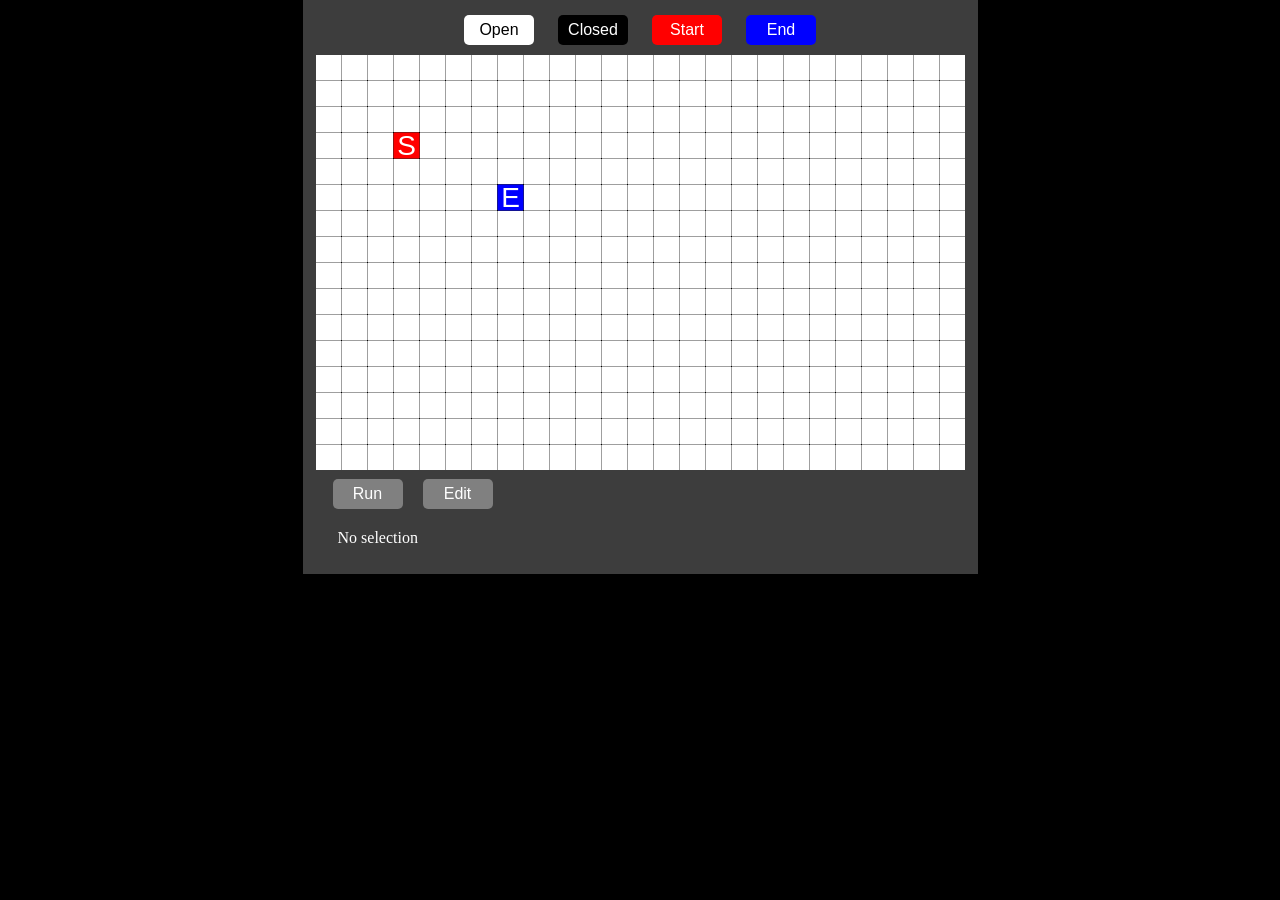
==== index.html @ d24ed918 "Add files via upload Upload current files so they are saved. The checker can currently find a path t" ====
<!DOCTYPE html>
<html lang="en">
<head>
    <meta charset="UTF-8">
    <link rel="stylesheet" type="text/css" href="styles.css">
    <link rel="icon" href="http://cdn.onlinewebfonts.com/svg/img_425896.png">
    <title>Maze</title>
</head>

<body>
    <div id="main-page">
        <div class="row">
            <button id="btnOpen" onClick="stylus.open()">Open</button>
            <button id="btnClose" onClick="stylus.closed()">Closed</button>
            <button id="btnStartP" onClick="stylus.start()">Start</button>
            <button id="btnEndP" onClick="stylus.end()">End</button>
        </div>
        <canvas width="649px" height="415px" id="myCanvas"></canvas> 
        
        <div class="row">
            <button id="btnRun" onClick="run()">Run</button>
            <button id="btnEdit" onClick="edit()">Edit</button>
        </div>
        <div class="row">
            <span id="infoSpan">No selection</span>
        </div>
    </div>
    
    <script src="./script.js"></script>
</body>
</html>
---- styles.css ----
*{
    margin: 0;
    padding: 0;
}

body{
    background-color: black;
}

#main-page{
    background-color: #3d3d3d;
    width: 675px;
    min-height: 510px;
    margin: 0 auto;
    text-align: center;
    padding-top: 10px;
    padding-bottom: 10px;
}

.row {
    width: 100%;
    height: 45px;
    text-align: center;
}

h1 {
    font-size: 30px;
    margin-bottom: 10px;
    margin-left: 200px;
    margin-right: 50px;
    color: white;
    float: left;
}

input {
    margin-bottom: 10px;
}

canvas {
    background-color: black;
}

button {
    color: white;
    height: 30px;
    width: 70px;
    font-size: 16px;
    margin: 5px 10px;
    border-radius: 5px;
    border: none;
}
#btnOpen {
    background-color: white;
    color: black;
}
#btnClose {
    background-color: black;
}
#btnStartP {
    background-color: Red;
}
#btnEndP {
    background-color: Blue;
}
#btnRun {
    background-color: grey;
    margin-left: 30px;
    float: left;
}
#btnEdit {
    background-color: grey;
    float: left;
}
#infoSpan {
    color: white;
    margin-top: 10px;
    margin-left: 35px;
    float:left;
}
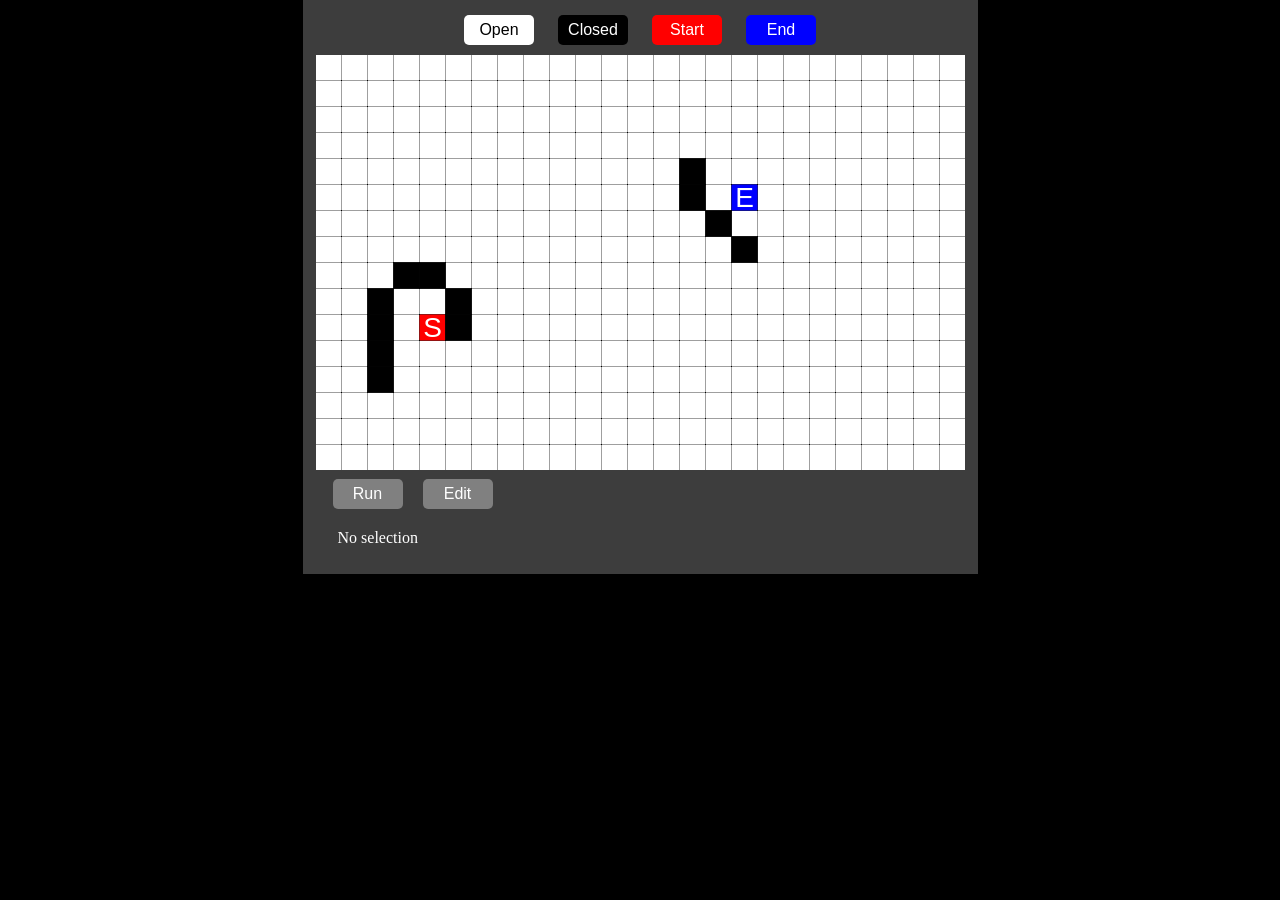
==== commit 831064db: "Movement based off of openPaths array Simplified moving a lot by just using the openPaths array and " ====
--- a/index.html
+++ b/index.html
@@ -14,6 +14,7 @@
             <button id="btnClose" onClick="stylus.closed()">Closed</button>
             <button id="btnStartP" onClick="stylus.start()">Start</button>
             <button id="btnEndP" onClick="stylus.end()">End</button>
+            <!--<input id="speed-slider" type="range" min="10" value="40" max="50">-->
         </div>
         <canvas width="649px" height="415px" id="myCanvas"></canvas> 
         
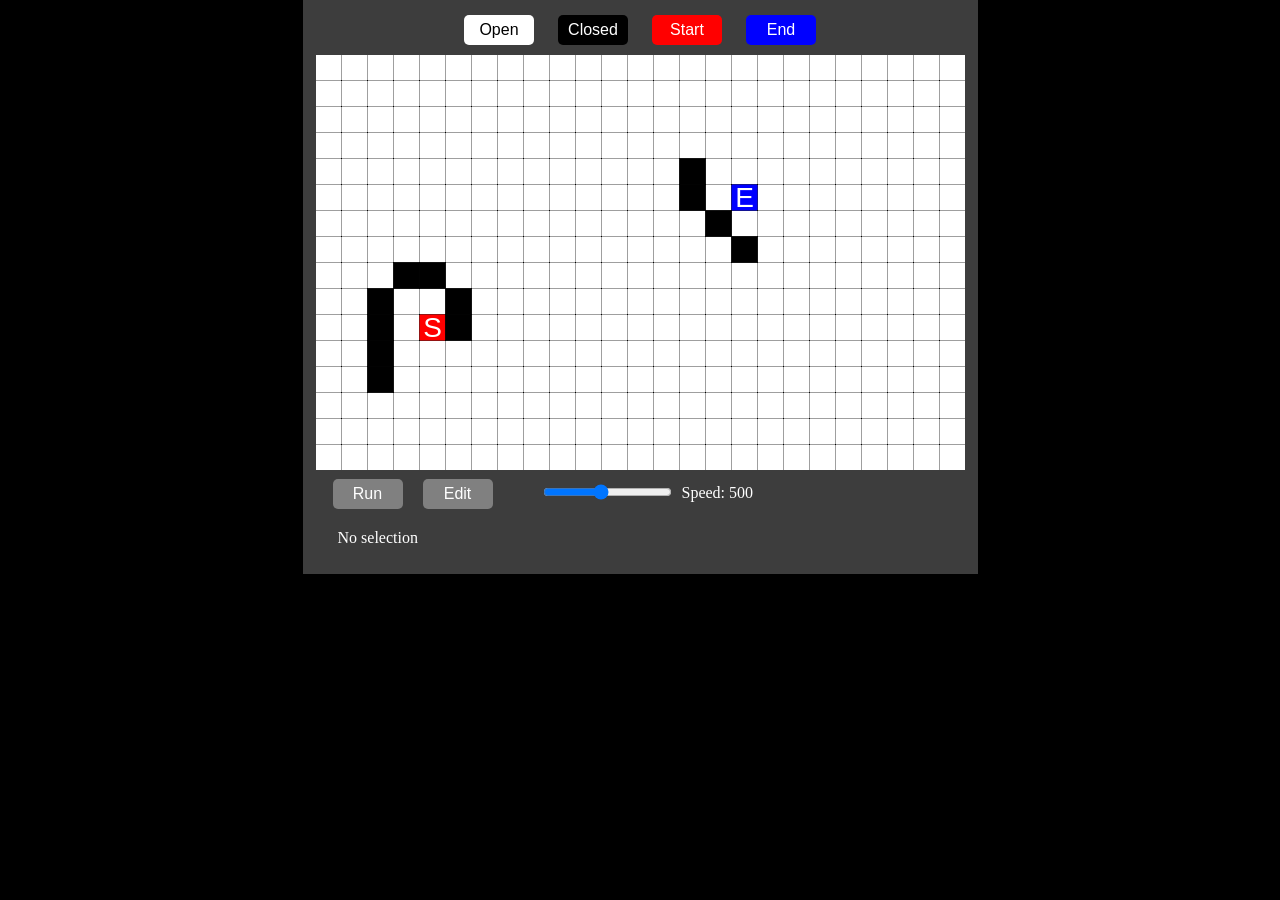
==== commit e0939b6c: "Added Speed Slider Added a slider to set the speed the checker moves at. Also changed the hCost esti" ====
--- a/index.html
+++ b/index.html
@@ -14,13 +14,14 @@
             <button id="btnClose" onClick="stylus.closed()">Closed</button>
             <button id="btnStartP" onClick="stylus.start()">Start</button>
             <button id="btnEndP" onClick="stylus.end()">End</button>
-            <!--<input id="speed-slider" type="range" min="10" value="40" max="50">-->
         </div>
         <canvas width="649px" height="415px" id="myCanvas"></canvas> 
         
         <div class="row">
             <button id="btnRun" onClick="run()">Run</button>
             <button id="btnEdit" onClick="edit()">Edit</button>
+            <input id="speedSlider" type="range" min="100" value="500" max="1000">
+            <span id="speedLabel">Speed: <span id="speedSpan">500</span></span>
         </div>
         <div class="row">
             <span id="infoSpan">No selection</span>
--- a/styles.css
+++ b/styles.css
@@ -71,9 +71,25 @@
     background-color: grey;
     float: left;
 }
+
 #infoSpan {
     color: white;
     margin-top: 10px;
     margin-left: 35px;
     float:left;
+}
+
+#speedSlider{
+    float: left;
+    margin-left: 40px;
+    margin-top: 10px;
+}
+#speedLabel {
+    color: white;
+    margin-top: 10px;
+    margin-left: 10px;
+    float: left;
+}
+#speedSlider {
+    color: white;
 }
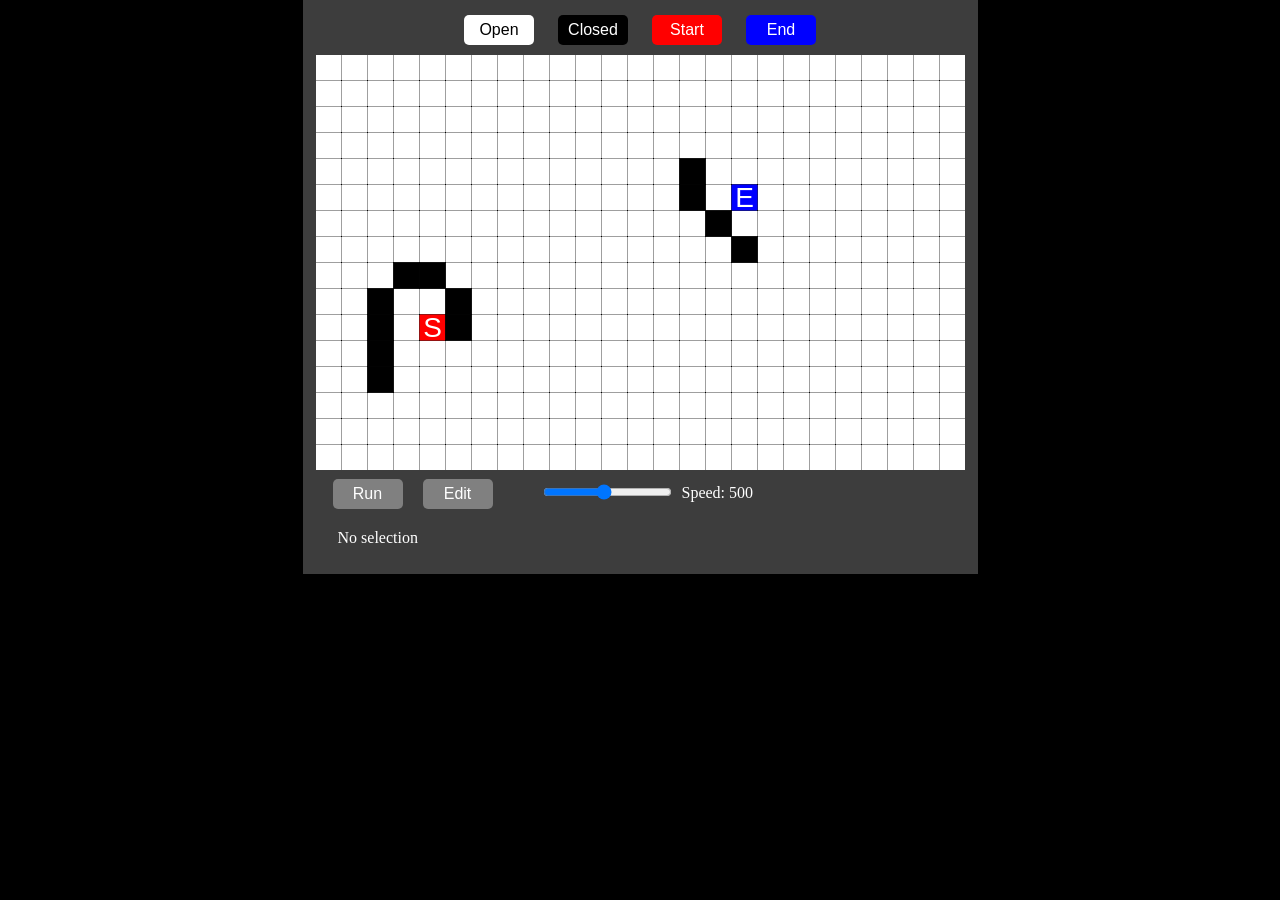
==== commit 504c3c5e: "More like A* Fixed where the addToOpen() function was sorting values wrong. Checker follows fCosts (" ====
--- a/index.html
+++ b/index.html
@@ -20,7 +20,7 @@
         <div class="row">
             <button id="btnRun" onClick="run()">Run</button>
             <button id="btnEdit" onClick="edit()">Edit</button>
-            <input id="speedSlider" type="range" min="100" value="500" max="1000">
+            <input id="speedSlider" type="range" min="50" value="500" max="1000">
             <span id="speedLabel">Speed: <span id="speedSpan">500</span></span>
         </div>
         <div class="row">
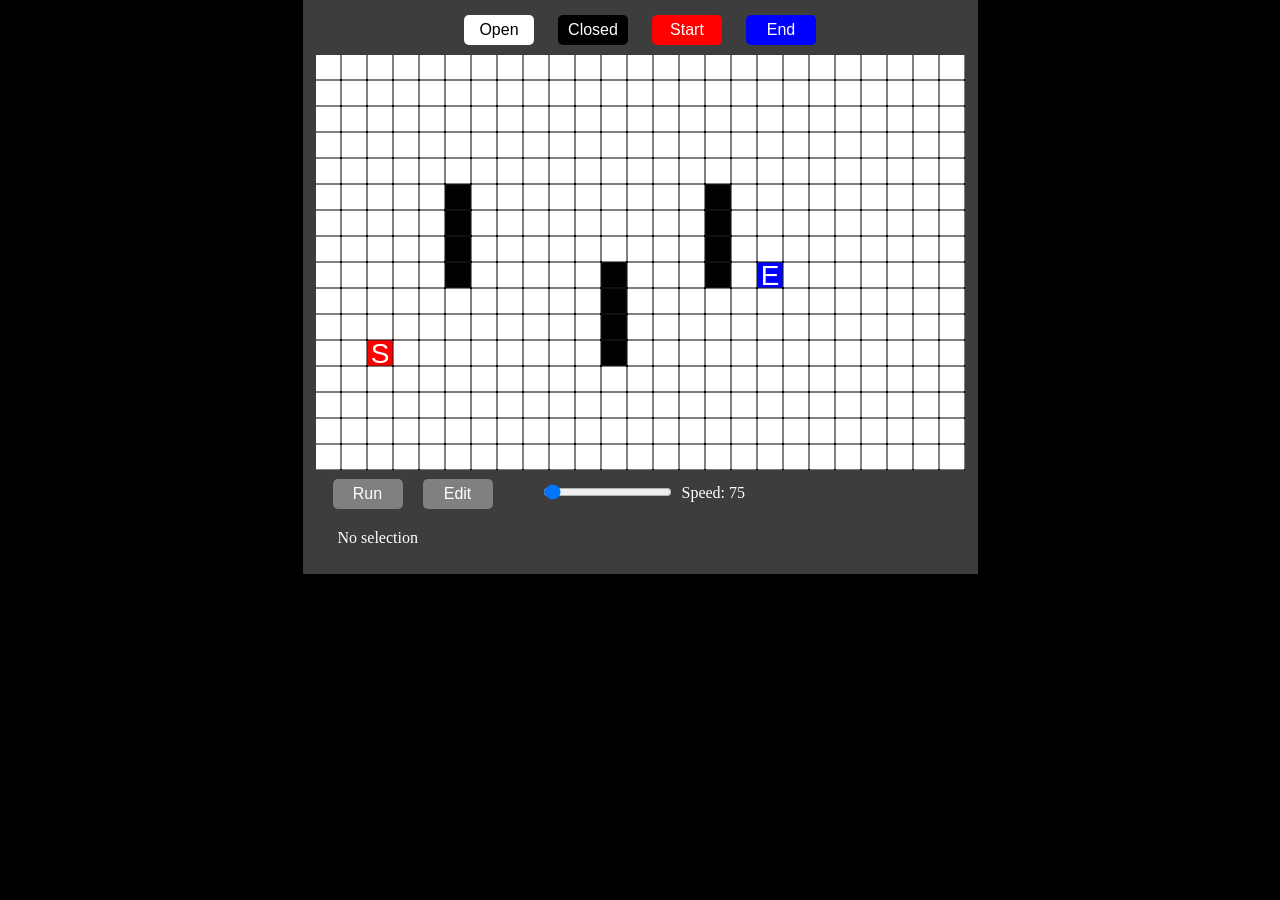
==== commit 3a9e2d05: "Working version A good working version that acts like an A* algorithm" ====
--- a/index.html
+++ b/index.html
@@ -20,8 +20,8 @@
         <div class="row">
             <button id="btnRun" onClick="run()">Run</button>
             <button id="btnEdit" onClick="edit()">Edit</button>
-            <input id="speedSlider" type="range" min="50" value="500" max="1000">
-            <span id="speedLabel">Speed: <span id="speedSpan">500</span></span>
+            <input id="speedSlider" type="range" min="50" value="75" max="1000">
+            <span id="speedLabel">Speed: <span id="speedSpan">75</span></span>
         </div>
         <div class="row">
             <span id="infoSpan">No selection</span>
